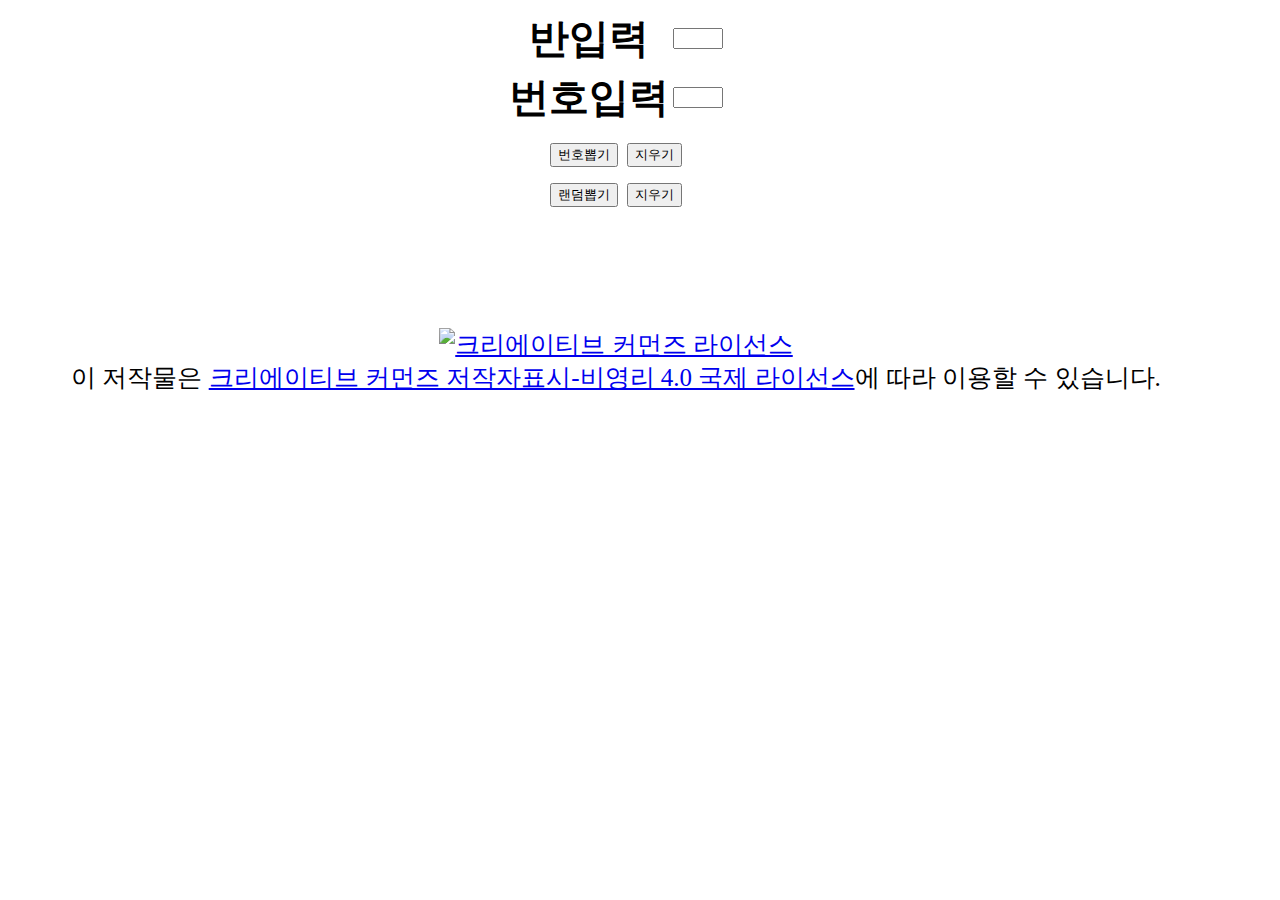
==== popStudentName.html @ d45e8166 "저작권 자료 - 학생이름뽑기" ====
<DOCTYPE html>
    <html lang="ko">
        <head>
            <link rel="stylesheet" href="popStudentName.css">
            <meta name="author" content="교생 박성훈">
            <meta charset="utf-8">
        </head>
        <body>
            <div id="hole"></div>
            <div id="hole1">
            <table>
                <tr>
                    <th>반입력</th>
                    <td><input type="number" style="width:50px" id="classNum"><br></td>
                </tr>
                <tr>
                    <th>번호입력</th>
                    <td><input type="number" style="width:50px" id="stdNum"><br></td>
                </tr>
            </table>
            <button id="pop">번호뽑기</button>
            <button id="delPop">지우기</button>
            <div id="display"></div>
            <button id="popRandom">랜덤뽑기</button>
            <button id="delPopRandom">지우기</button>
            <div id="randomDisplay"></div>
<br><br><br>
            <footer>
                <a rel="license" href="http://creativecommons.org/licenses/by-nc/4.0/"><img alt="크리에이티브 커먼즈 라이선스" style="border-width:0" src="https://i.creativecommons.org/l/by-nc/4.0/88x31.png" /></a><br />이 저작물은 <a rel="license" href="http://creativecommons.org/licenses/by-nc/4.0/">크리에이티브 커먼즈 저작자표시-비영리 4.0 국제 라이선스</a>에 따라 이용할 수 있습니다.
            </footer>
        </div>
        <script src="popStudentName.js"></script>
        </body>
    </html>
---- popStudentName.css ----
@font-face {
    font-family: 'KCC-Ganpan';
    src: url('https://cdn.jsdelivr.net/gh/projectnoonnu/noonfonts_2302@1.0/KCC-Ganpan.woff2') format('woff2');
    font-weight: normal;
    font-style: normal;
}
div{
    width: 95%;
}
#hole1{
    text-align: center;
    font-size: 35px;
    position: absolute;
    font-family: 'KCC-Ganpan';
    z-index: 10;
    
}
table{
    text-align: center;
    margin-left: auto;
    margin-right: auto;
    font-size: 40px;
}
#hole{
    position: absolute;
    font-family: 'KCC-Ganpan';
    height: 96vh;
    width: 96vw;
    background-image: url('https://www.easylaw.go.kr/CSP/template/2022/09/21/EMB0000163042e6.bmp');
    background-repeat : no-repeat;
    background-size : cover;
    opacity:0.1;
    z-index: 3;
    
}
button{
    font-family: 'KCC-Ganpan';
}
footer{
    font-size: 25px;
}
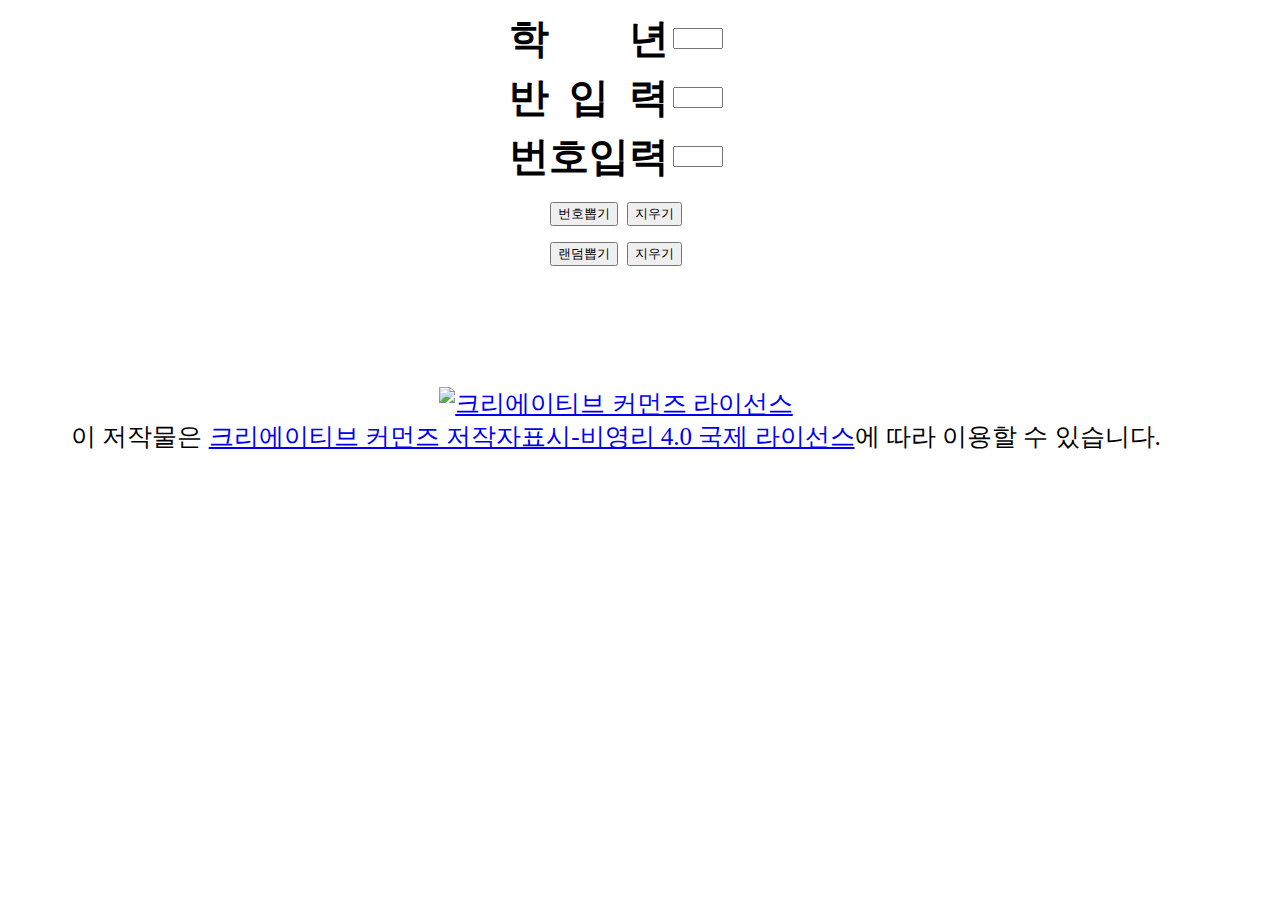
==== commit 70cae03b: "학년 추가" ====
--- a/popStudentName.html
+++ b/popStudentName.html
@@ -10,7 +10,11 @@
             <div id="hole1">
             <table>
                 <tr>
-                    <th>반입력</th>
+                    <th>학&nbsp&nbsp&nbsp&nbsp&nbsp&nbsp&nbsp&nbsp년</th>
+                    <td><input type="number" style="width:50px" id="grade"></td>
+                </tr>
+                <tr>
+                    <th>반&nbsp&nbsp입&nbsp&nbsp력</th>
                     <td><input type="number" style="width:50px" id="classNum"><br></td>
                 </tr>
                 <tr>
@@ -31,4 +35,4 @@
         </div>
         <script src="popStudentName.js"></script>
         </body>
-    </html>+    </html>
